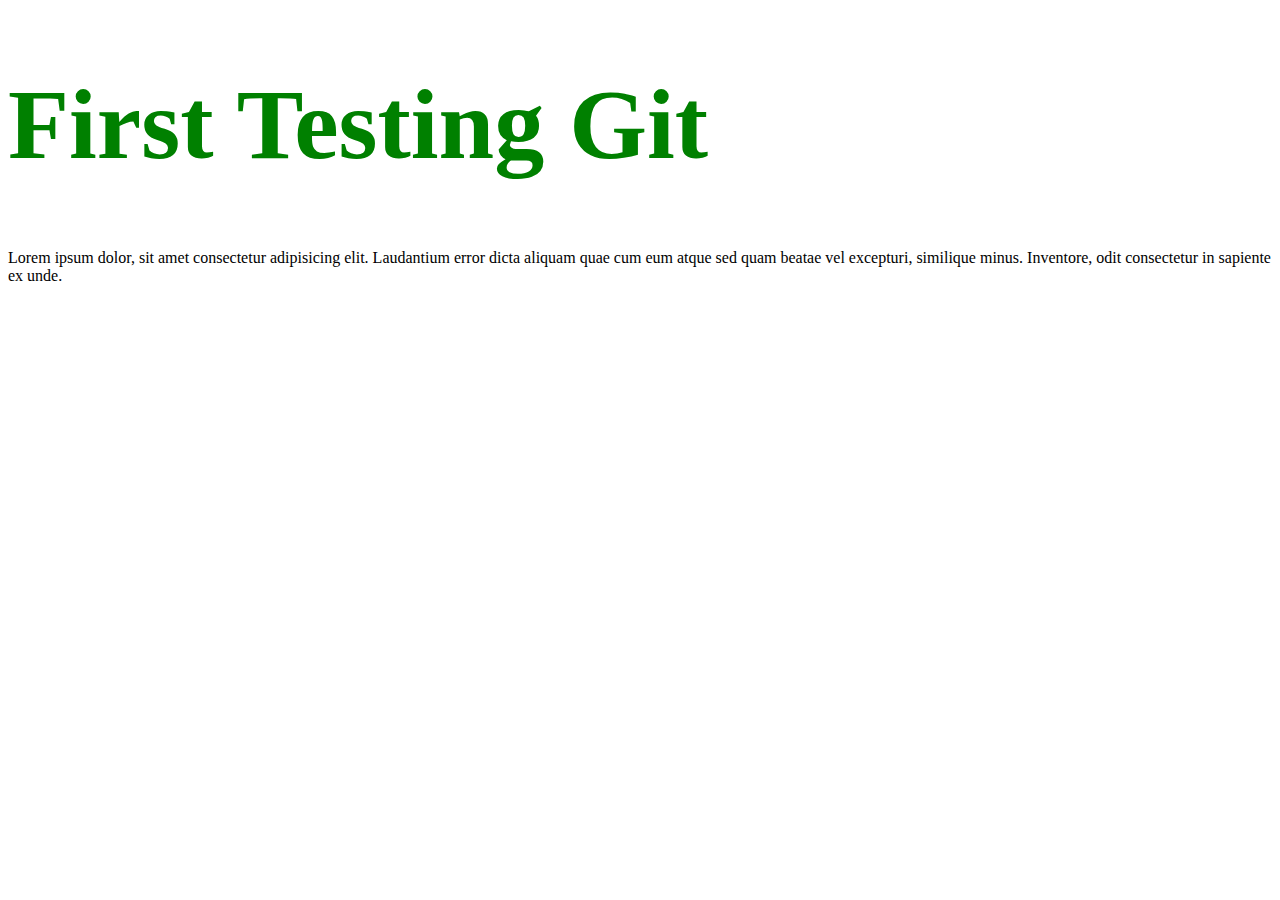
==== index.html @ 6973f178 "First Project" ====
<!DOCTYPE html>
<html lang="en">
<head>
 <meta charset="UTF-8">
 <meta name="viewport" content="width=device-width, initial-scale=1.0">
 <title>Document</title>
 <link rel="stylesheet" href="css/one1.css">
</head>
<body>
 <h1>First Testing Git</h1>
 <p>Lorem ipsum dolor, sit amet consectetur adipisicing elit. Laudantium error dicta aliquam quae cum eum atque sed quam beatae vel excepturi, similique minus. Inventore, odit consectetur in sapiente ex unde.</p>
</body>
<script src="js/one.js">
</script>
</html>
---- css/one1.css ----
h1{
 color:green;
 font-size: 100px;
}
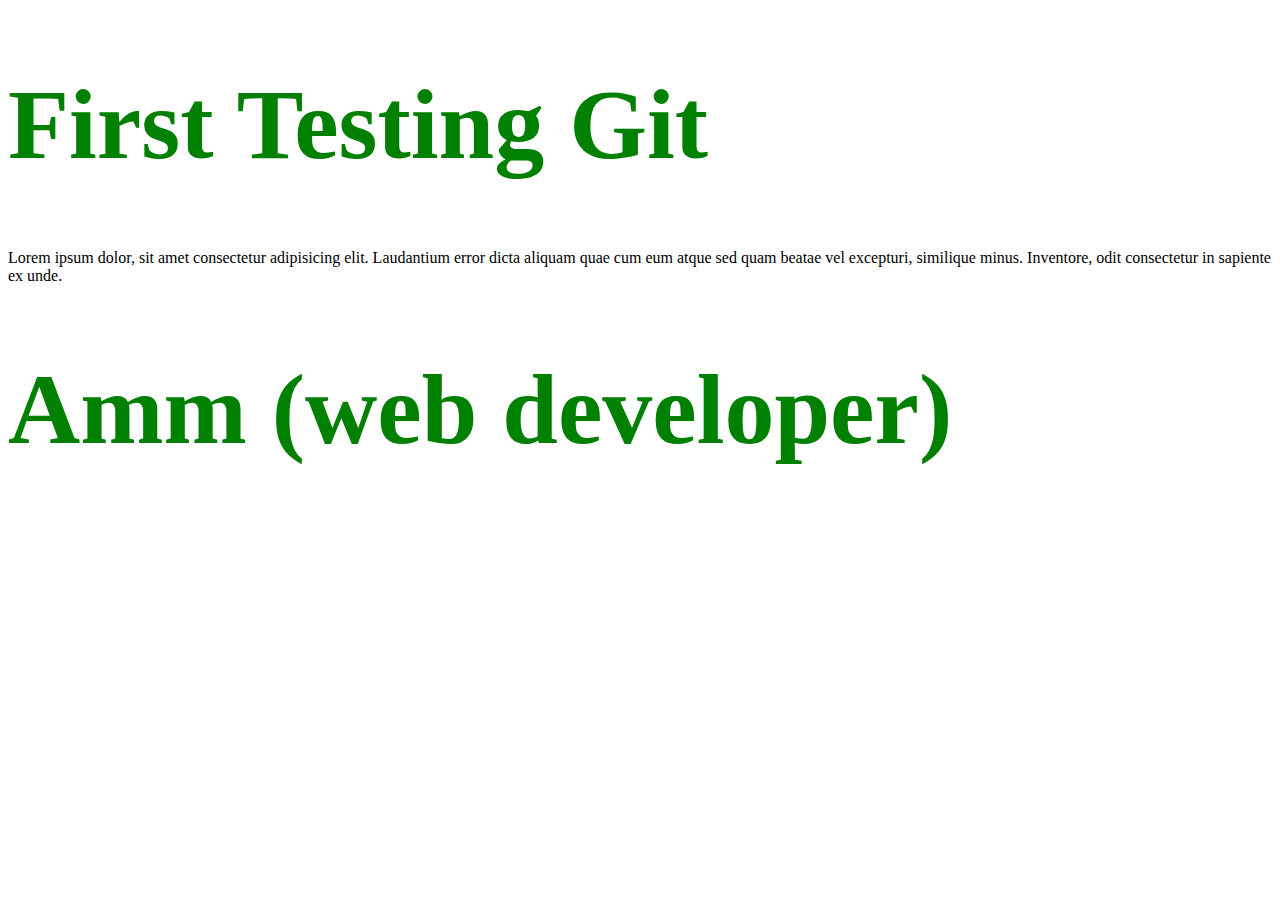
==== commit 3d886b81: "finish" ====
--- a/index.html
+++ b/index.html
@@ -9,6 +9,7 @@
 <body>
  <h1>First Testing Git</h1>
  <p>Lorem ipsum dolor, sit amet consectetur adipisicing elit. Laudantium error dicta aliquam quae cum eum atque sed quam beatae vel excepturi, similique minus. Inventore, odit consectetur in sapiente ex unde.</p>
+ <h1 id="a">Amm (web developer)</h1>
 </body>
 <script src="js/one.js">
 </script>
--- a/css/one1.css
+++ b/css/one1.css
@@ -1,4 +1,7 @@
 h1{
  color:green;
  font-size: 100px;
+}
+#a{
+ font-size: 100px;
 }